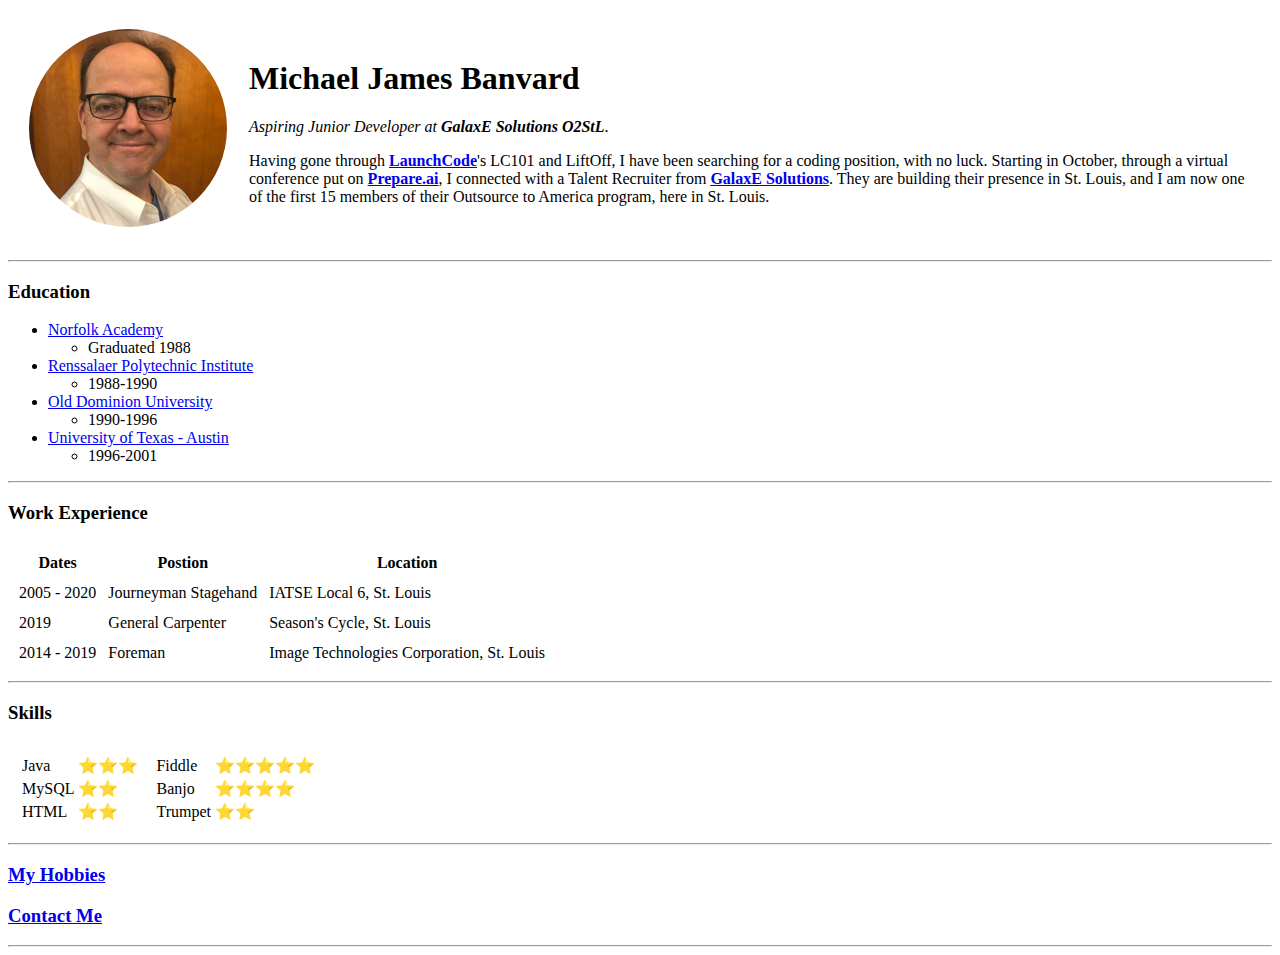
==== index.html @ cfa13a40 "Initial commit from remote" ====
<!DOCTYPE html>
<html lang="en" dir="ltr">

<head>
  <meta charset="utf-8">
  <title>Michael's Personal Site</title>
</head>

<body>
  <table cellspacing = "20">
    <tr>
      <td><img src="images/circle-cropped.png" alt="michael banvard portrait"></td>
      <td>
        <h1>Michael James Banvard</h1>
        <p><em>Aspiring Junior Developer at <strong>GalaxE Solutions O2StL</strong></em>.</p>
        <p>Having gone through <strong><a href="https://www.launchcode.org/">LaunchCode</a></strong>'s LC101 and LiftOff, I have been searching for a
        coding position, with no luck. Starting in October, through a virtual conference put
        on <strong><a href="https://prepare.ai/">Prepare.ai</a></strong>, I connected with a Talent Recruiter from
        <strong><a href="https://galaxe.com/outsource_to_america/">GalaxE Solutions</a></strong>. They are building their presence in St. Louis, and
        I am now one of the first 15 members of their Outsource to America program, here in
        St. Louis.</p>
      </td>
    </tr>
  </table>
  <hr>
  <h3>Education</h3>
    <ul>
      <li><a href="https://www.norfolkacademy.org/">Norfolk Academy</a></li>
      <ul><li>Graduated 1988</li></ul>
      <li><a href="https://www.rpi.edu/">Renssalaer Polytechnic Institute</a></li>
      <ul><li>1988-1990</li></ul>
      <li><a href="https://odu.edu/">Old Dominion University</a></li>
      <ul><li>1990-1996</li></ul>
      <li><a href="https://www.utexas.edu/">University of Texas - Austin</a></li>
      <ul><li>1996-2001</li></ul>
    </ul>

    <hr>

  <h3>Work Experience</h3>
    <table cellspacing = "10">
      <thead>
        <tr>
          <th>Dates</th>
          <th>Postion</th>
          <th>Location</th>
        </tr>
      </thead>
      <tbody>
        <tr>
          <td>2005 - 2020</td>
          <td>Journeyman Stagehand</td>
          <td>IATSE Local 6, St. Louis</td>
        </tr>
        <tr>
          <td>2019</td>
          <td>General Carpenter</td>
          <td>Season's Cycle, St. Louis</td>
        </tr>
        <tr>
          <td>2014 - 2019</td>
          <td>Foreman</td>
          <td>Image Technologies Corporation, St. Louis</td>
        </tr>
      </tbody>
    </table>

    <hr>

  <h3>Skills</h3>
  <table cellspacing="10">
    <tr>
      <td>
        <table>
        <tr>
          <td>Java</td>
          <td>⭐⭐⭐</td>
        </tr>
        <tr>
          <td>MySQL</td>
          <td>⭐⭐</td>
        </tr>
        <tr>
          <td>HTML</td>
          <td>⭐⭐</td>
        </tr>
      </table>
      </td>
      <td>
      <table>
        <tr>
          <td>Fiddle</td>
          <td>⭐⭐⭐⭐⭐</td>
        </tr>
        <tr>
          <td>Banjo</td>
          <td>⭐⭐⭐⭐</td>
        </tr>
        <tr>
          <td>Trumpet</td>
          <td>⭐⭐</td>
        </tr>
      </table>
      </td>
    </tr>
  </table>

  <hr>

  <h3><a href="hobbies.html">My Hobbies</a></h3>
  <h3><a href="contactme.html">Contact Me</a></h3>

  <hr>
</body>

</html>
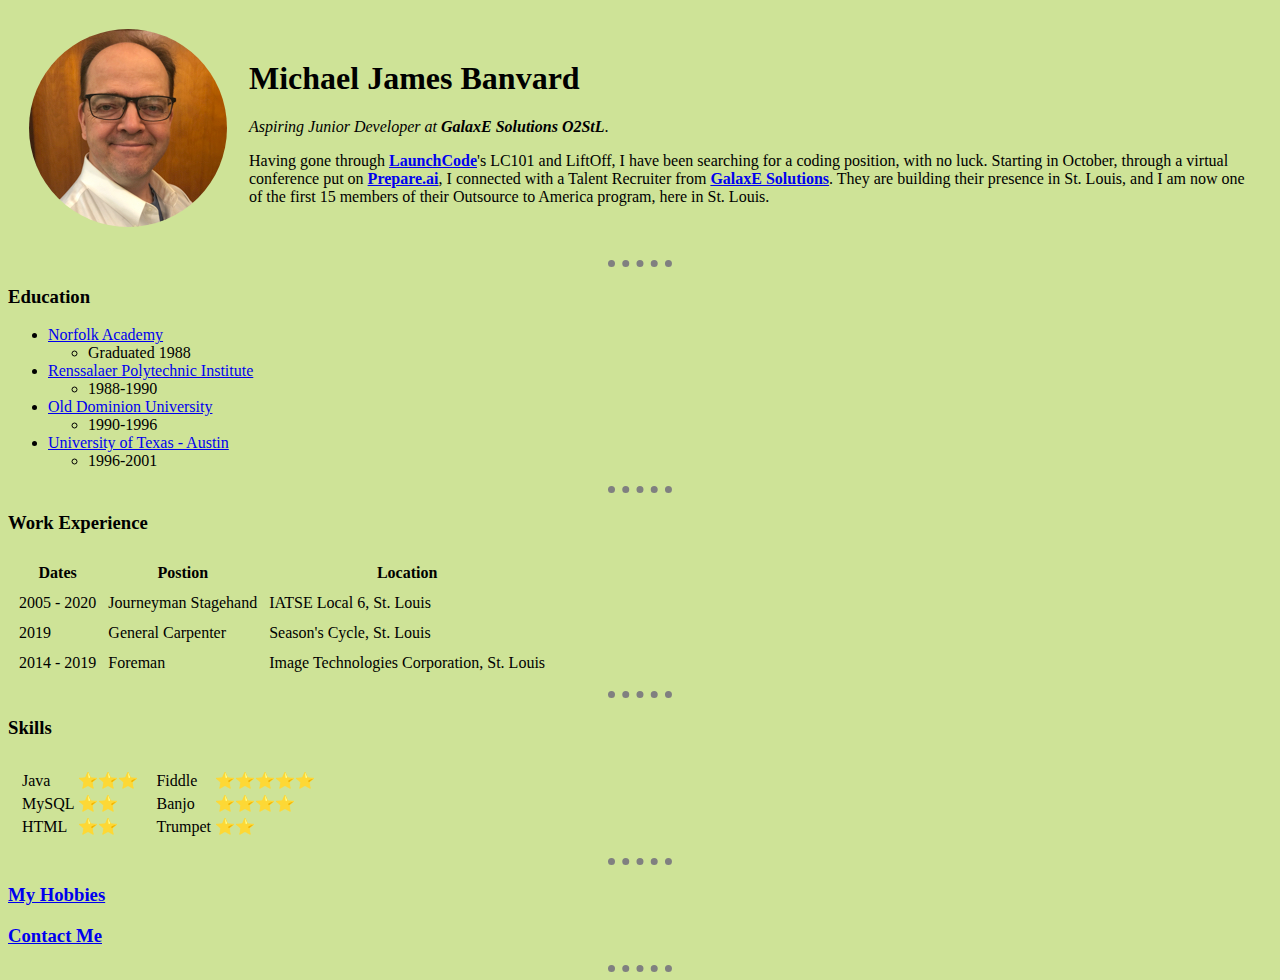
==== commit 5dc3e4f5: "Internal CSS implemented." ====
--- a/index.html
+++ b/index.html
@@ -4,6 +4,25 @@
 <head>
   <meta charset="utf-8">
   <title>Michael's Personal Site</title>
+
+  <style>
+
+    body {
+      background-color: #CEE397;
+    }
+    hr {
+      /* height: 0px; */
+      background-color: none;
+      border-style: none;
+      border-top-style: dotted;
+      border-color: gray;
+      border-width: 7px;
+      width: 5%;
+    }
+    /* img {
+      height: 125px;
+    } */
+  </style>
 </head>
 
 <body>
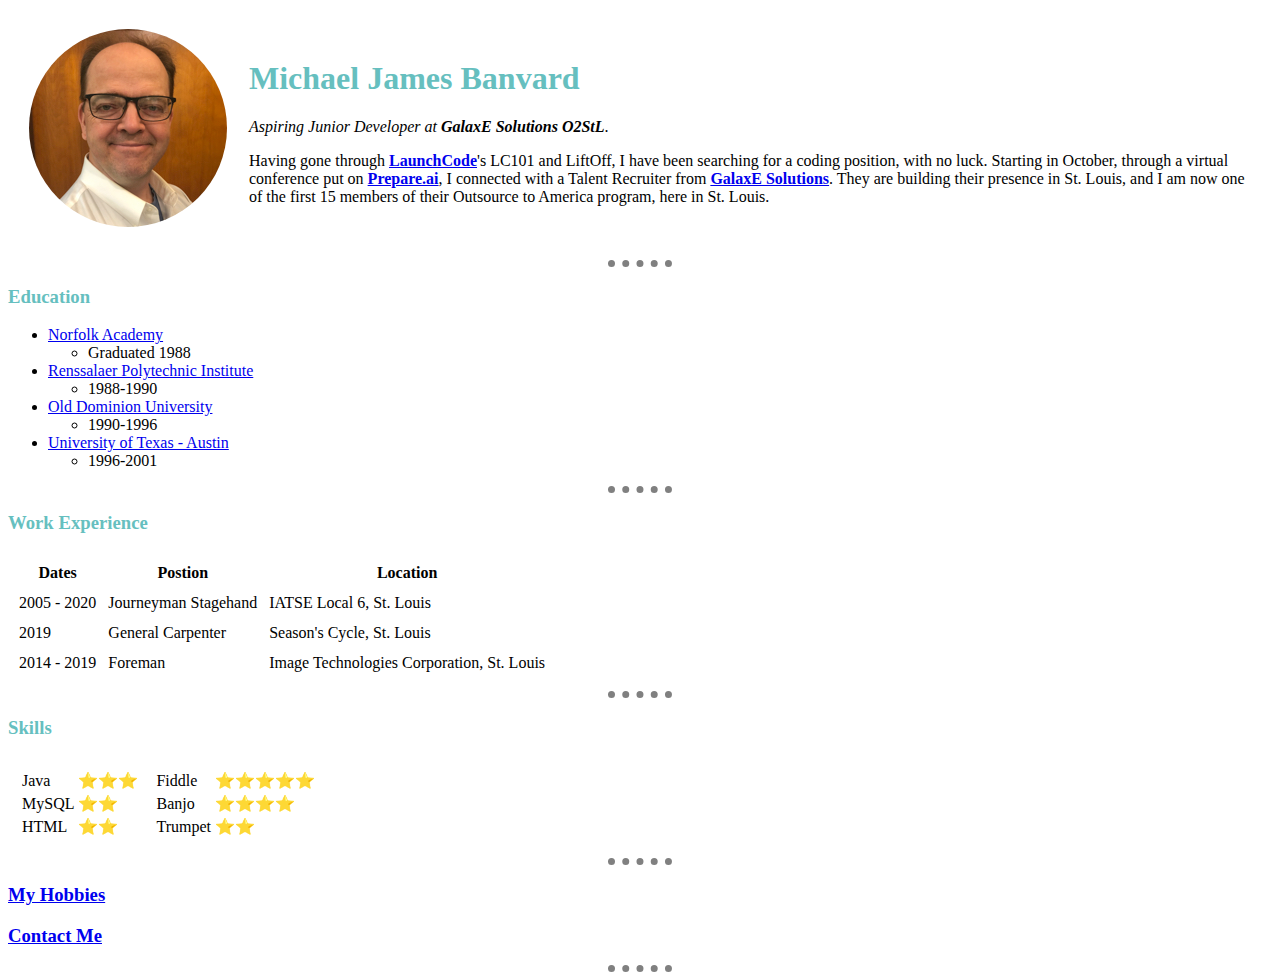
==== commit c8295fb5: "Angela's first problem file, and external CSS" ====
--- a/index.html
+++ b/index.html
@@ -4,25 +4,7 @@
 <head>
   <meta charset="utf-8">
   <title>Michael's Personal Site</title>
-
-  <style>
-
-    body {
-      background-color: #CEE397;
-    }
-    hr {
-      /* height: 0px; */
-      background-color: none;
-      border-style: none;
-      border-top-style: dotted;
-      border-color: gray;
-      border-width: 7px;
-      width: 5%;
-    }
-    /* img {
-      height: 125px;
-    } */
-  </style>
+  <link rel="stylesheet" href="css/styles.css">
 </head>
 
 <body>
--- a/css/styles.css
+++ b/css/styles.css
@@ -0,0 +1,18 @@
+body {
+  background-color: white;
+}
+hr {
+  /* height: 0px; */
+  background-color: none;
+  border-style: none;
+  border-top-style: dotted;
+  border-color: gray;
+  border-width: 7px;
+  width: 5%;
+}
+h1, h3 {
+  color: #66BFBF;
+}
+/* img {
+  height: 125px;
+} */
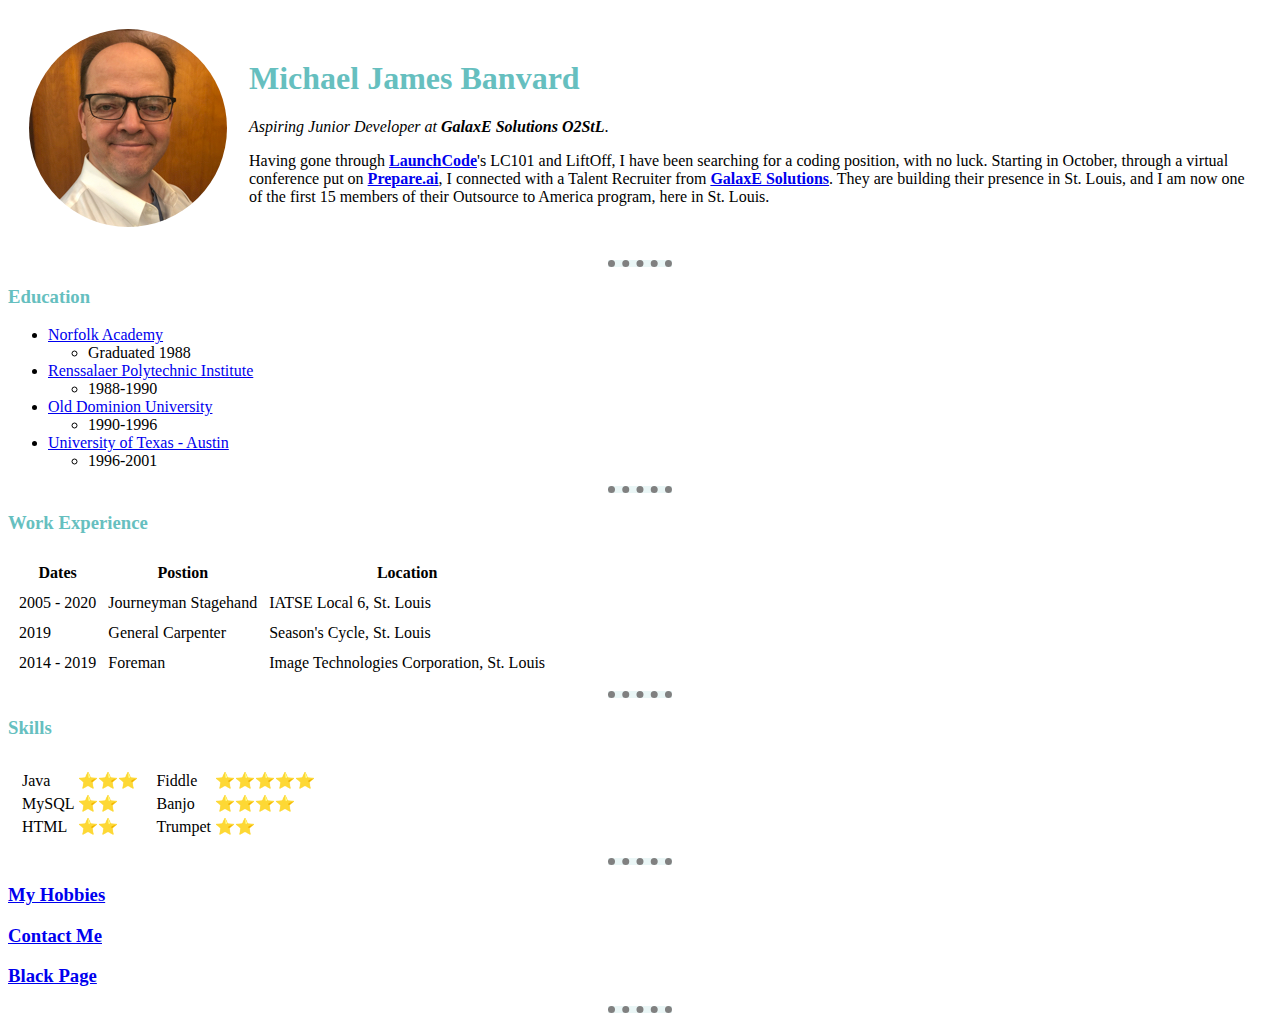
==== commit f2f3a2c3: "Update index.html" ====
--- a/index.html
+++ b/index.html
@@ -110,6 +110,7 @@
 
   <h3><a href="hobbies.html">My Hobbies</a></h3>
   <h3><a href="contactme.html">Contact Me</a></h3>
+  <h3><a href="black_screen.html">Black Page</a></h3>
 
   <hr>
 </body>
--- a/css/styles.css
+++ b/css/styles.css
@@ -3,7 +3,7 @@
 }
 hr {
   /* height: 0px; */
-  background-color: none;
+  background-color: #EAF6F6;
   border-style: none;
   border-top-style: dotted;
   border-color: gray;
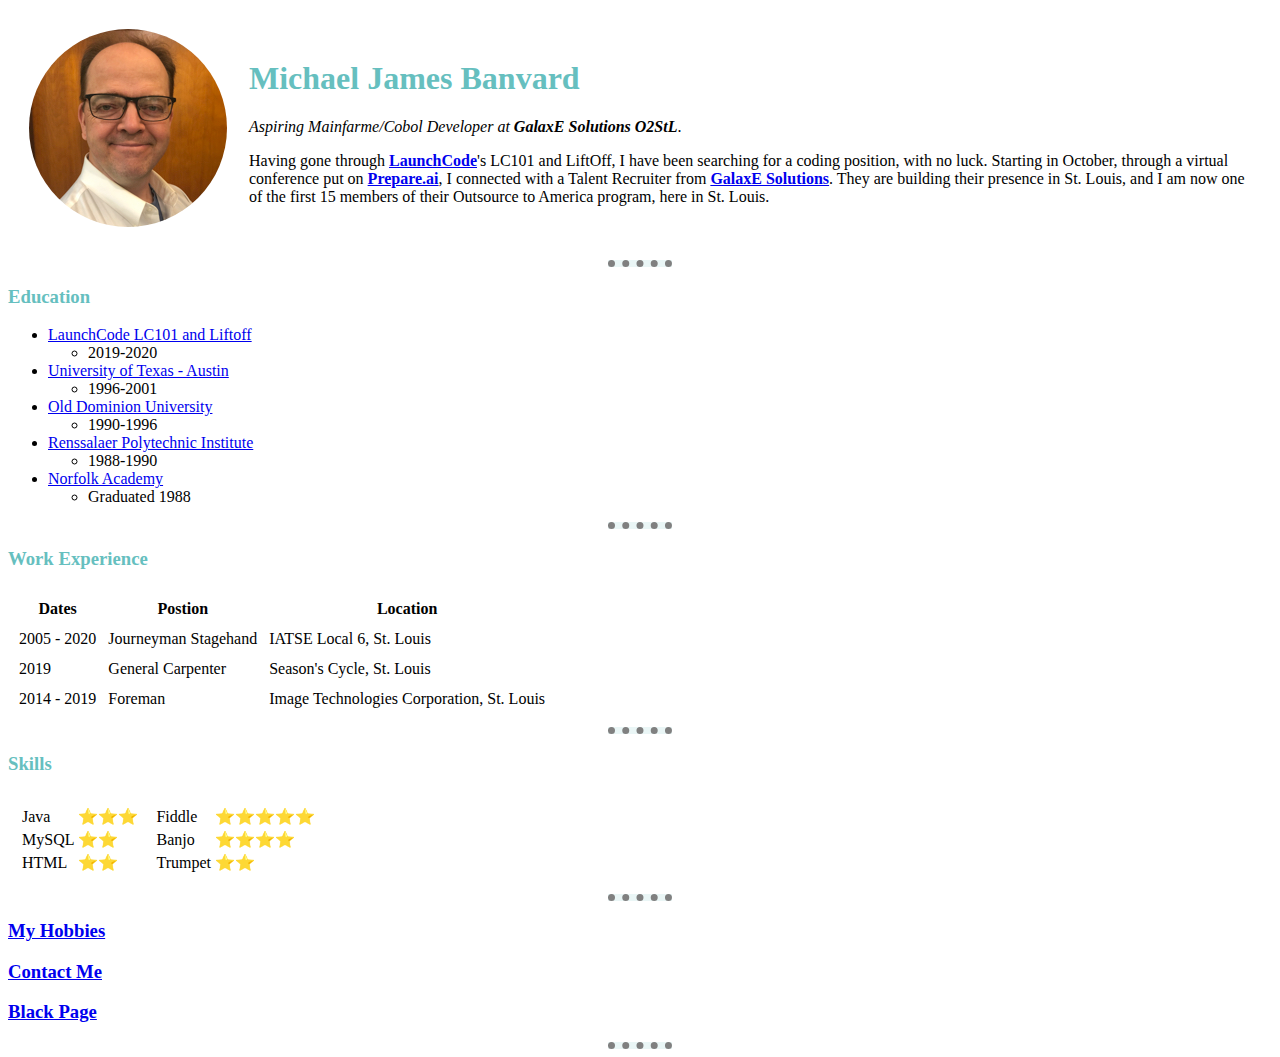
==== commit d20d204e: "Edited order of Education" ====
--- a/index.html
+++ b/index.html
@@ -13,7 +13,7 @@
       <td><img src="images/circle-cropped.png" alt="michael banvard portrait"></td>
       <td>
         <h1>Michael James Banvard</h1>
-        <p><em>Aspiring Junior Developer at <strong>GalaxE Solutions O2StL</strong></em>.</p>
+        <p><em>Aspiring Mainfarme/Cobol Developer at <strong>GalaxE Solutions O2StL</strong></em>.</p>
         <p>Having gone through <strong><a href="https://www.launchcode.org/">LaunchCode</a></strong>'s LC101 and LiftOff, I have been searching for a
         coding position, with no luck. Starting in October, through a virtual conference put
         on <strong><a href="https://prepare.ai/">Prepare.ai</a></strong>, I connected with a Talent Recruiter from
@@ -26,14 +26,16 @@
   <hr>
   <h3>Education</h3>
     <ul>
+      <li><a href="https://launchcode.org/">LaunchCode LC101 and Liftoff</a></li>
+      <ul><li>2019-2020</li></ul>
+      <li><a href="https://www.utexas.edu/">University of Texas - Austin</a></li>
+      <ul><li>1996-2001</li></ul>
+      <li><a href="https://odu.edu/">Old Dominion University</a></li>
+      <ul><li>1990-1996</li></ul>
+      <li><a href="https://www.rpi.edu/">Renssalaer Polytechnic Institute</a></li>
+      <ul><li>1988-1990</li></ul>
       <li><a href="https://www.norfolkacademy.org/">Norfolk Academy</a></li>
       <ul><li>Graduated 1988</li></ul>
-      <li><a href="https://www.rpi.edu/">Renssalaer Polytechnic Institute</a></li>
-      <ul><li>1988-1990</li></ul>
-      <li><a href="https://odu.edu/">Old Dominion University</a></li>
-      <ul><li>1990-1996</li></ul>
-      <li><a href="https://www.utexas.edu/">University of Texas - Austin</a></li>
-      <ul><li>1996-2001</li></ul>
     </ul>
 
     <hr>
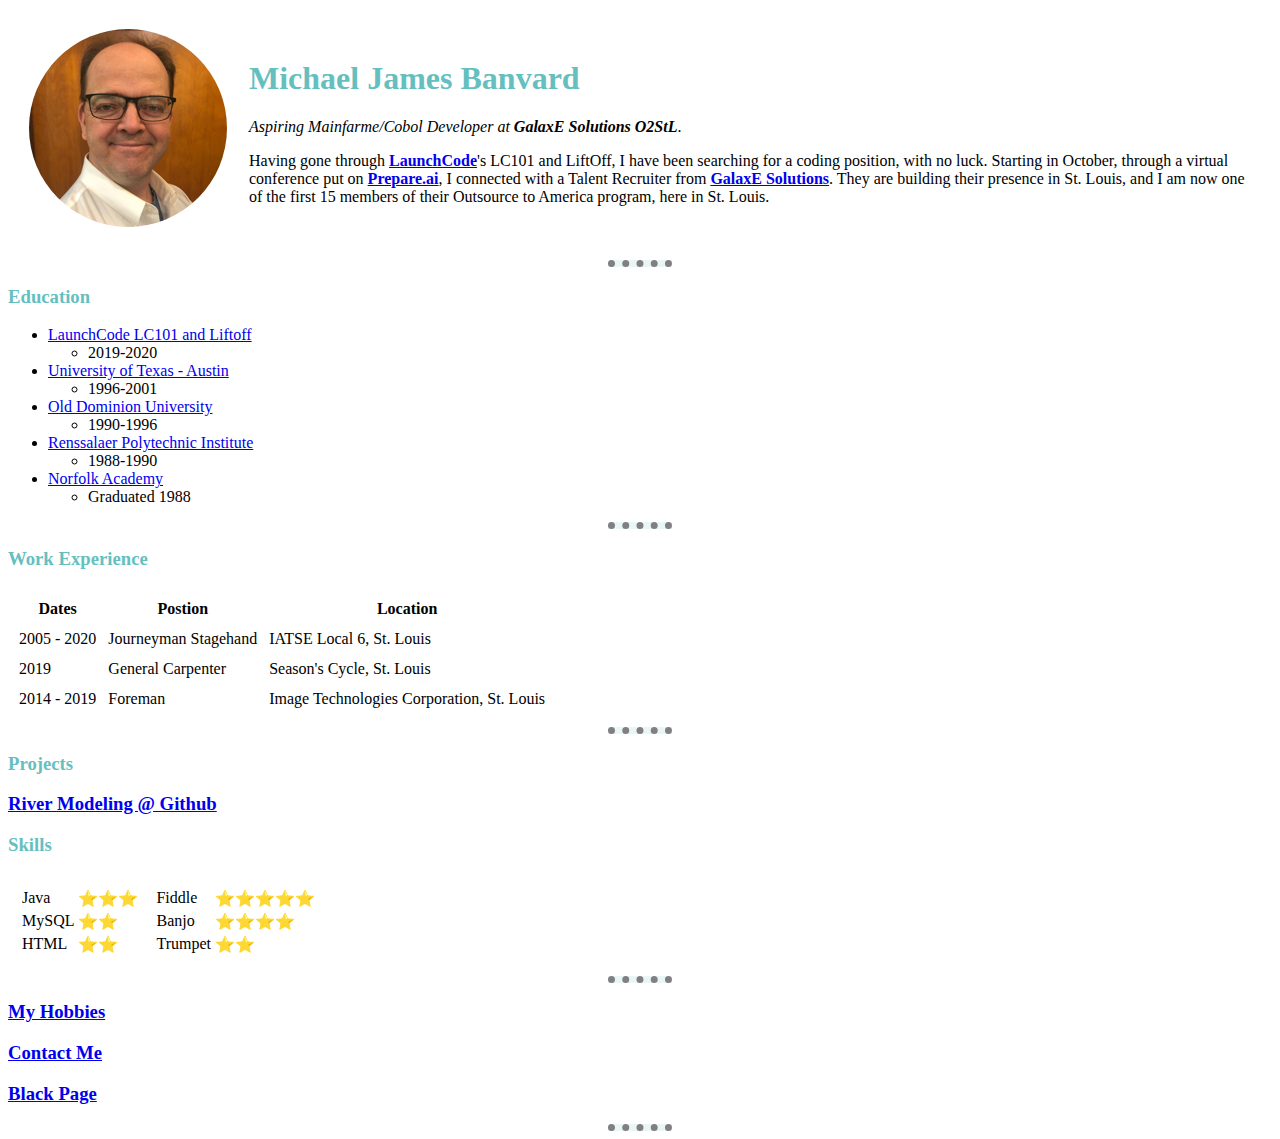
==== commit 1bd10810: "Added link to GitHub River Modeling project." ====
--- a/index.html
+++ b/index.html
@@ -70,6 +70,10 @@
 
     <hr>
 
+  <h3>Projects</h3>
+  <h3><a href="https://github.com/mjbanvard/river_modeling">River Modeling @ Github</a></h3>
+
+
   <h3>Skills</h3>
   <table cellspacing="10">
     <tr>
